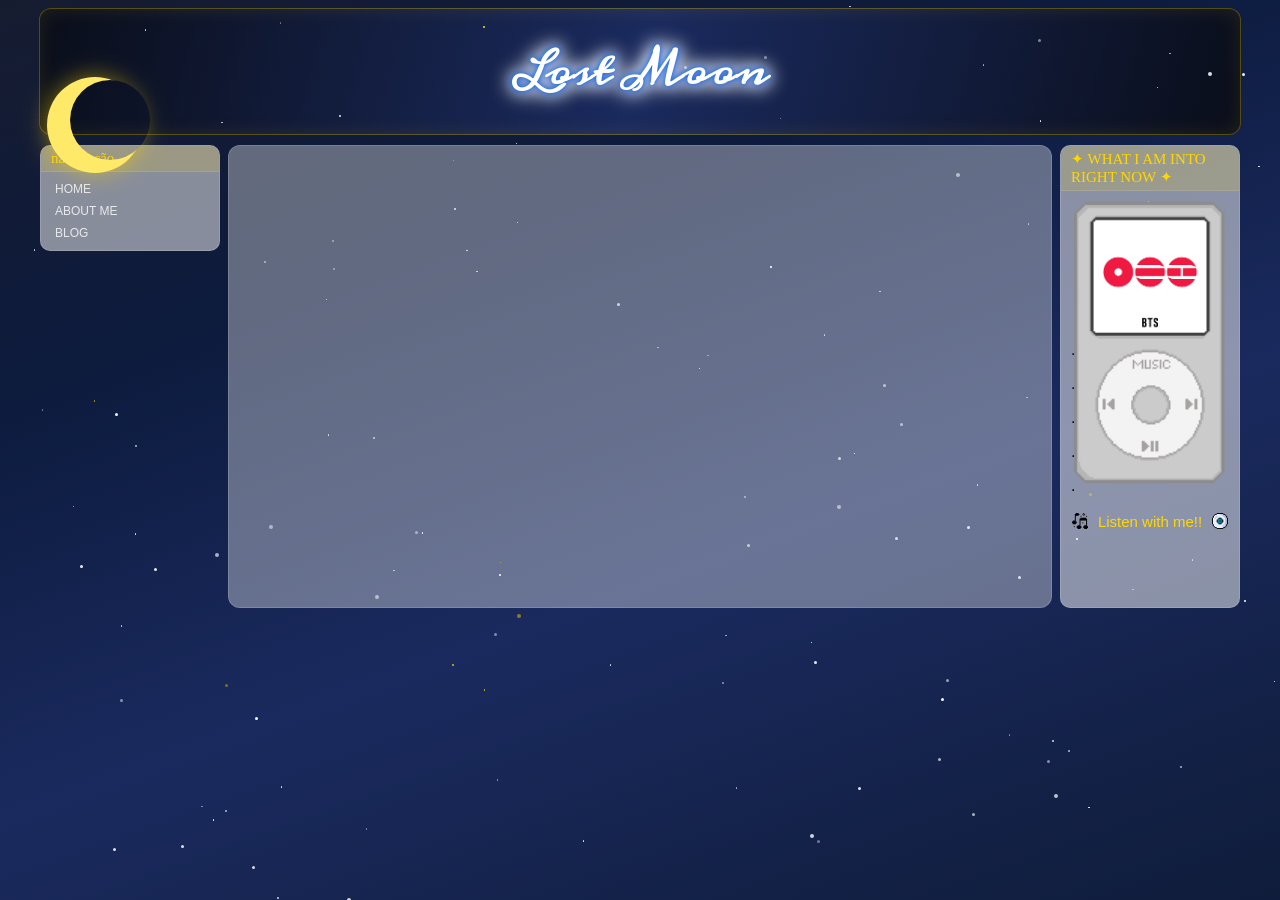
==== about.html @ b83c4992 "about" ====
<!DOCTYPE html>
<html lang="pt-BR">
  <head>
    <meta charset="UTF-8">
    <title> ✰ lost moon ˚☽˚.⋆</title>
     <link rel="icon" href="assets/images/moon2_htg_icon.ico" type="image/x-icon">
    <link rel="preconnect" href="https://fonts.googleapis.com">
<link rel="preconnect" href="https://fonts.gstatic.com" crossorigin>
<link rel="preconnect" href="https://fonts.googleapis.com">
<link rel="preconnect" href="https://fonts.gstatic.com" crossorigin>
<link href="https://fonts.googleapis.com/css2?family=Meddon&display=swap" rel="stylesheet">
<link rel="preconnect" href="https://fonts.googleapis.com">
<link rel="preconnect" href="https://fonts.gstatic.com" crossorigin>
<link href="https://fonts.googleapis.com/css2?family=Bitcount+Single:wght@100..900&family=Silkscreen:wght@400;700&display=swap" rel="stylesheet">    
<link rel="stylesheet" href="assets/css/style.css">
    

  </head>
  <body>
    <header>
        <h1><a href="index.html">Lost Moon</a></h1>
    </header>

    <div class="layout">
      <!-- left sidebar -->
      <aside class="left">
        <div class="box">
          <div class="box-title">navegação</div>
           <div class="box-content">
          <a href="index.html">HOME</a>
          <a href="about.html">ABOUT ME</a>
          <a href="blog.html">BLOG</a>
          <!--<img src="assets\buttons\button.png" alt="home-btn" class="home-btn">
          <img src="assets\buttons\button-left.png" alt="home-btn-left" class="home-btn-left"> -->
          </div>
        </div>
      </aside>

      <!-- main content -->
      <main>
        
      </main>
        
      <!-- right sidebar -->
      <aside class="right">
        <div class="box">
           <div class="box-title">✦ WHAT I AM INTO RIGHT NOW ✦</div>
        <div class="box-content">
          <div class="ipod-container">
            <img src="assets/images/ipod_ver2.png" alt="ipod" class="ipod">
            <img src="assets/music-albuns/arirang.jpg" class="song">
            <p>.</p>
            <p>.</p>
            <p>.</p>
            <p>.</p>
            <p>.</p>
            <div class="music-link">
              <img src="assets/icons/music.png" alt="musicnote" class="music-note">
              <a href="https://open.spotify.com/prerelease/1DcxHW214MCDxXju71RbvX?si=96d3e7eb4cc14c71" target="_blank">Listen with me!!</a>
              <img src="assets/icons/disk.png" alt="disk" class="disk">
            </div>
          </div>
          </div>
        </div>
        

    </div>
    <script>
  const amount = 120;

  for (let i = 0; i < amount; i++) {
    const star = document.createElement('div');

    const x = Math.random() * 100;  // posição % da largura
    const y = Math.random() * 100;  // posição % da altura
    const size = Math.random() < 0.1 ? 4    // 10% grandes
              : Math.random() < 0.3 ? 3    // 20% médias
              : 1.5;                      // 70% pequenas
    const yellow = Math.random() < 0.1;
    const opacity = 0.4 + Math.random() * 0.6;
    const duration = 1 + Math.random() * 4;      // ← velocidade aleatória
    const delay = Math.random() * 5;            // ← começa em momentos diferentes

    star.style.cssText = `
      position: fixed;
      left: ${x}vw;
      top: ${y}vh;
      width: ${size}px;
      height: ${size}px;
      background: ${yellow ? '#ffd700' : '#ffffff'};
      border-radius: 50%;
      opacity: ${opacity};
      pointer-events: none;
      z-index: 0;
      animation: blink ${duration}s ${delay}s infinite;
    `;

    document.body.appendChild(star);
  }
</script>
  </body>
</html>
---- assets/css/style.css ----
/* background ombre */  
body {
        background: linear-gradient(160deg, #161c30 0%, #0d1b3e 30%, #1a2a5e 60%, #0f1c3a 100%);
        background-attachment: fixed;
        font-family: sans-serif;
        
      }
/* twinkling stars */      
@keyframes blink {
  0%, 100% { opacity: 1; }
  50% { opacity: 0.1; }
}

/* moon */
body::after {
  content: '';
  position: fixed;
  top: 80px;
  left: 70px;
  width: 80px;
  height: 80px;
  border-radius: 50%;
  background: transparent;
  box-shadow: -15px 5px 0 8px #ffe969,
              -15px 5px 20px 8px #ffd70066,
              -15px 5px 40px 4px #ffd70033;
  pointer-events: none;
  z-index: 0;
}

html, body{
    cursor: url('../../assets/images/purple_cursor.cur'), auto;
}
h1 a{
        font-size: 1.2em;
        color: #ffffff;
        font-family: 'Meddon', static;
        text-decoration: none;
        text-shadow: 0px 0px 5px rgb(25, 105, 225), 0px 0px 10px rgb(25, 95, 225), 0px 0px 15px #ffffff, 0px 0px 20px #ffffff, 0px 0px 25px #ffffff;
      }

h1 {
    text-align: center;
    display: block;
    margin-block-start: 0.67em;
    margin-block-end: 0.67em;
    margin-inline-start: 0px;
    margin-inline-end: 0px;
    font-weight: bold;
    unicode-bidi: isolate;
}

header {
    background: linear-gradient(105deg, #0a0e1a, #1a2a5e, #0a0e1a);
    border: 1px solid rgba(255, 215, 0, 0.3);
    box-shadow: 0 0 20px rgba(255, 215, 0, 0.1) inset;
    width: 1200px;
    text-align: center;
    margin: 0 auto 10px auto;
    border-radius: 12px 12px 12px 12px;
}

.layout {
    display: grid;
    grid-template-columns: 180px 1fr 180px;
    gap: 8px;
    width: 1200px;
    margin: 0 auto;
}

.left, .right {
    display: flex;
    flex-direction: column;
    gap: 6px;
}

main {
    background: rgba(255, 255, 255, 0.35);
    border: 1px solid rgba(255, 255, 255, 0.15);
    border-radius: 12px;
    padding: 16px;
    color: #fff;
}

.box {
    background: rgba(255, 255, 255, 0.50);
    border: 1px solid rgba(255, 255, 255, 0.15);
    border-radius: 10px;
    overflow: hidden;
}

.box-title {
    background: rgba(255, 215, 0, 0.15);
    border-bottom: 1px solid rgba(255, 255, 255, 0.1);
    padding: 4px 10px;
    font-size: 15px;
    color: #ffd700;
    font-family: 'Times New Roman', Times, serif;
}

.box-content {
    padding: 8px 10px;
    display: flex;
    flex-direction: column;
    gap: 4px;
}

.box-content a {
    color: rgba(255, 255, 255, 0.8);
    text-decoration: none;
    font-size: 12px;
    padding: 2px 4px;
    border-radius: 4px;
}

.box-content a:hover {
    background: rgba(255, 255, 255, 0.1);
    color: #ffd700;
}

.welcome-gif {
    width: 50%;
    margin: 0 auto;
    display: block;
}

.intro-text1 {
    text-align: center;
    font-size: 18px;
    color: #ffd700;
    margin-top: 60px;
    font-family: 'Silkscreen', cursive;
}

.intro-text2 {
    text-align: center;
    font-size: 14px;
    color: #ffffff;
    margin-top: 8px;
    font-family: 'Silkscreen', cursive;
}

.intro-text3 {
    text-align: center;
    font-size: 12px;
    color: #ffffff;
    margin-top: 8px;
    font-family: 'Silkscreen', cursive;
}

.divider-gif {
    width: 60%;
    margin: 20px auto;
    display: block;
}

.cliques {
    text-align: center;
    font-size: 16px;
    color: #ffd700;
    margin-top: 12px;
    font-family: 'Silkscreen', cursive;
}

.secao-titulo {
  color: #ffd700;
  font-size: 13px;
  text-align: center;
  letter-spacing: 2px;
  margin-bottom: 10px;
}

.ipod {
    width: 100%;
    display: block;
    margin: 0 auto;
    position: absolute;
    z-index: 2;
}

.song {
    width: 80%;
    display: block;
    margin: 0 auto;
    position: relative;
    top: 10px;
    z-index: 1;
}

.ipod-container {
    position: relative;
    width: 300;
    height: 400px;
}

.music-link {
  display: flex;
  align-items: center;
  justify-content: center;
  gap: 6px;
  margin-top: 8px;
}

.music-link a {
  color: #ffd700;
  text-decoration: none;
  font-size: 15px;
}

.music-link a:hover {
  text-decoration: underline;
}

.music-note,
.disk {
  width: 16px;
  height: 16px;
}

.home-btn {
  width: 38%;
  margin: 0 auto;
  position: fixed;
  left: -5px;
}
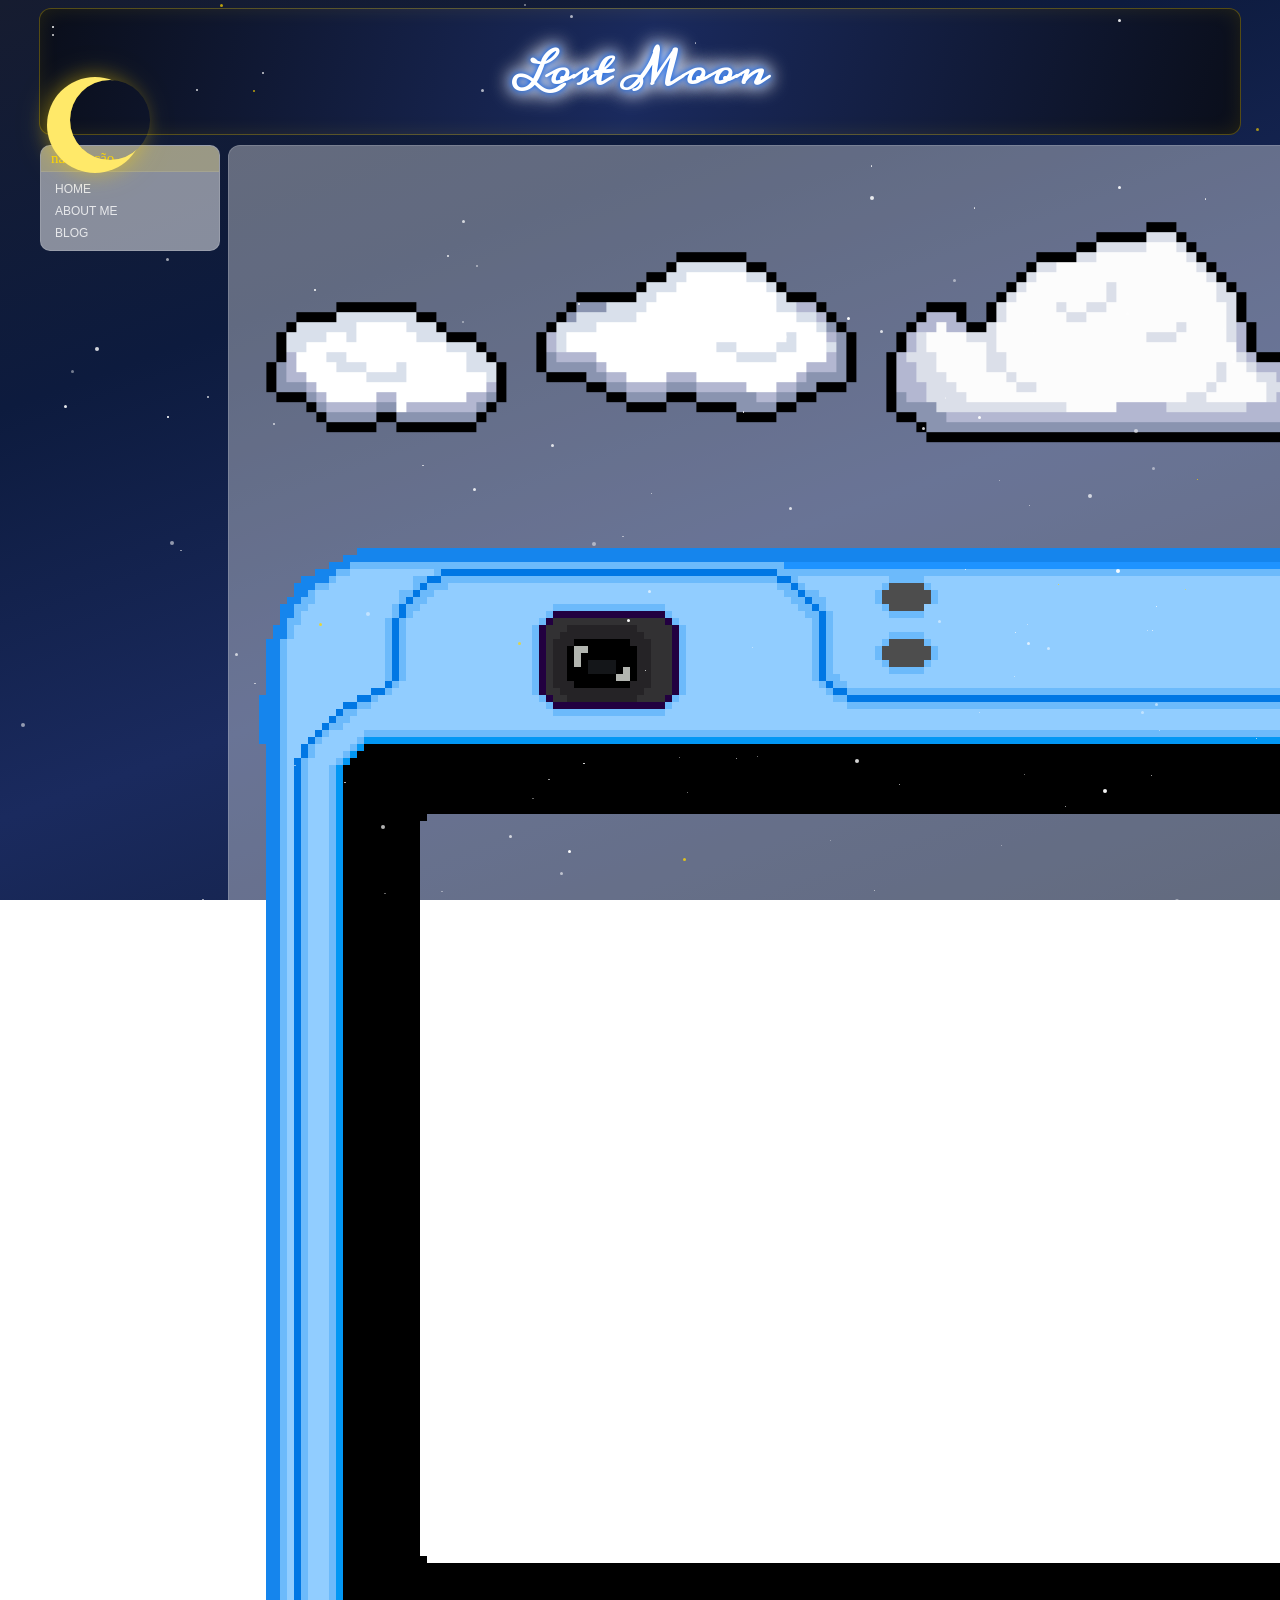
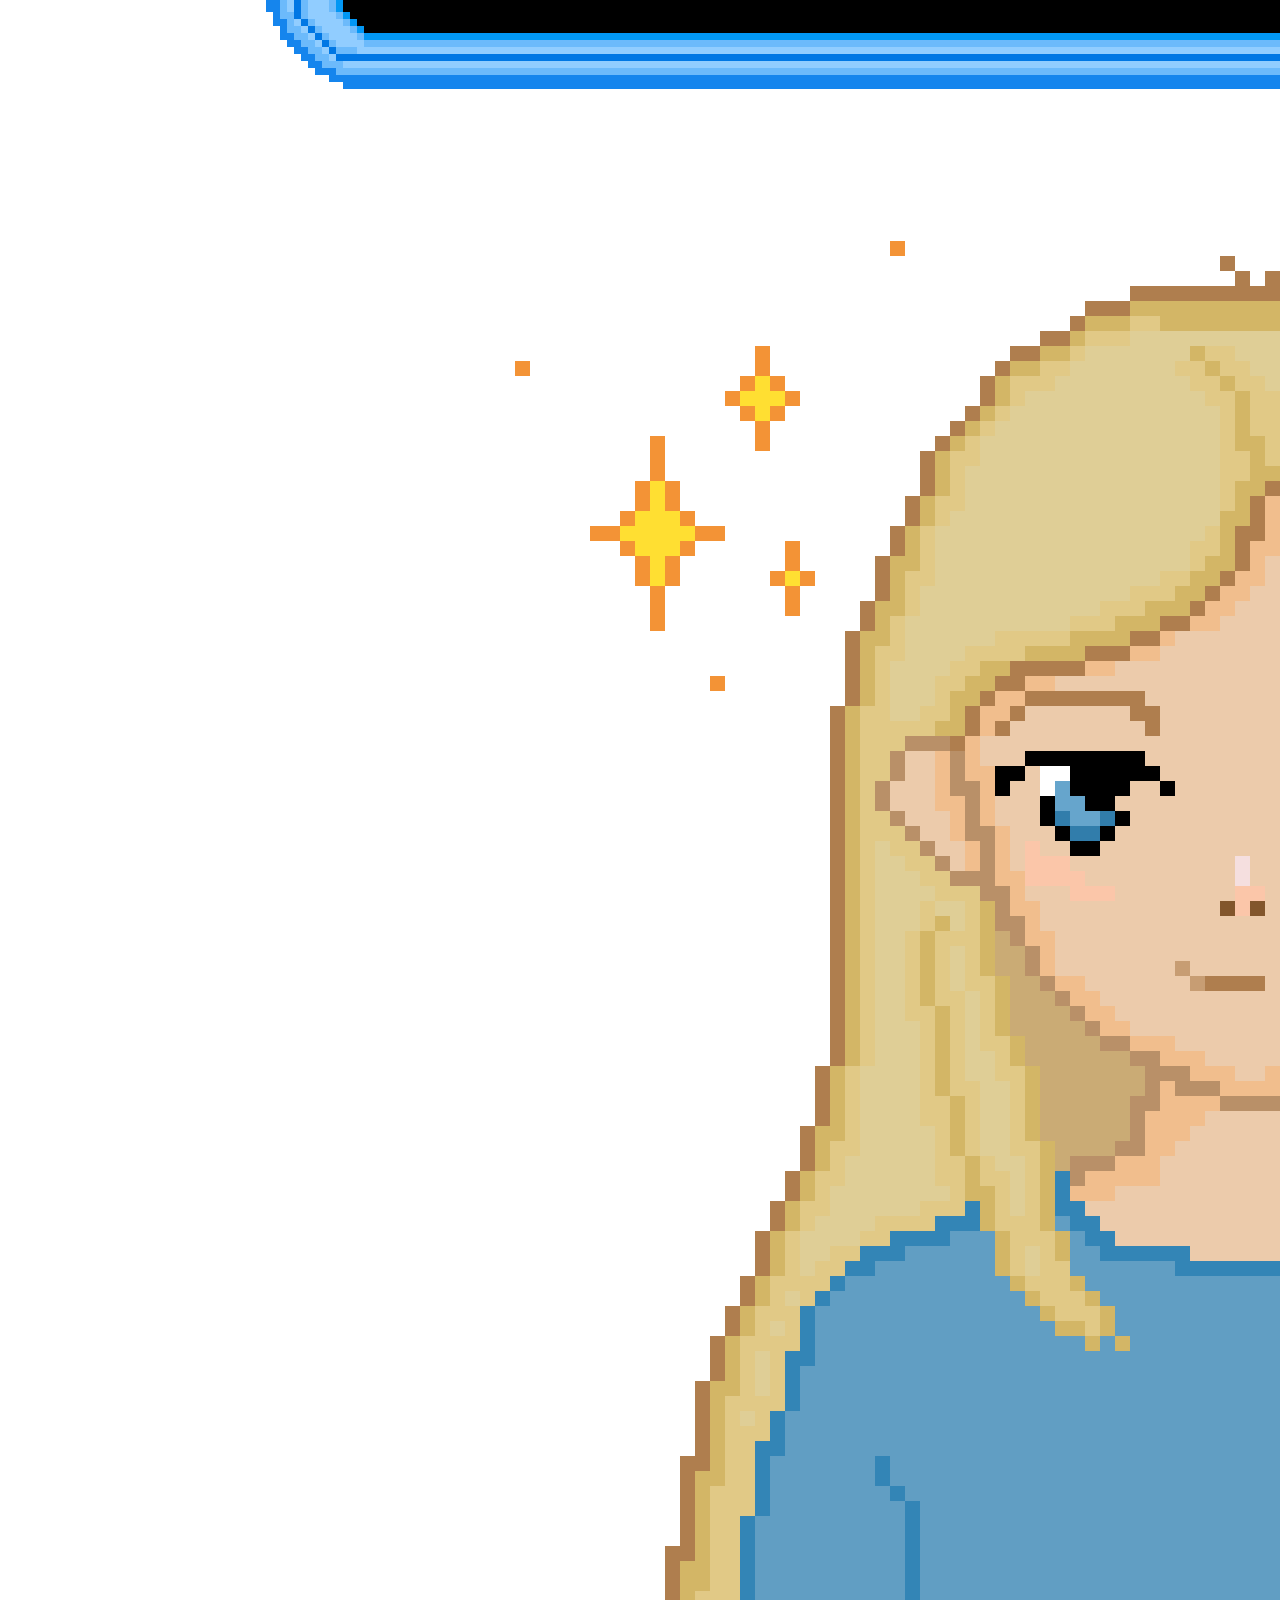
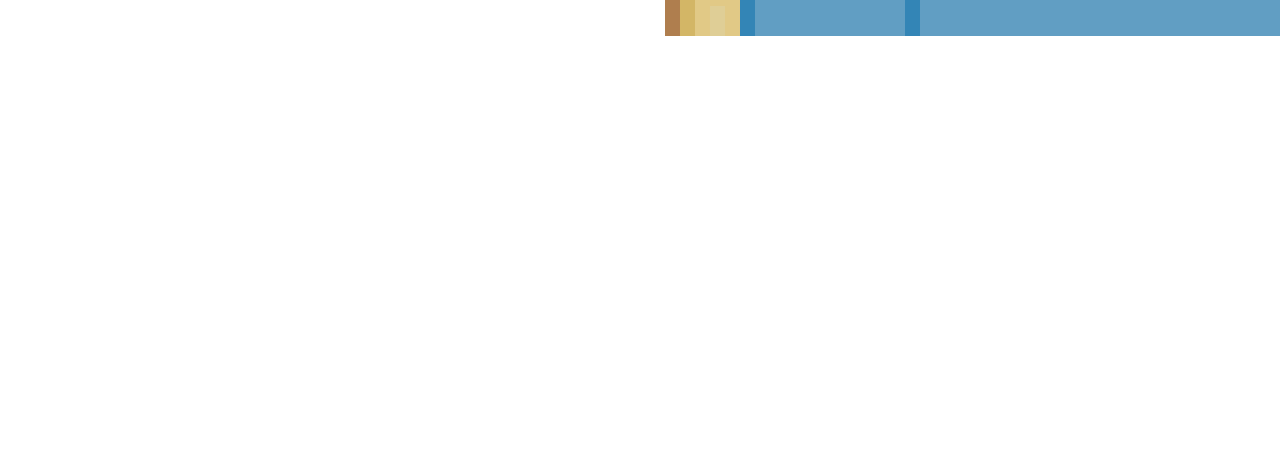
==== commit 595247a3: "images" ====
--- a/about.html
+++ b/about.html
@@ -38,7 +38,9 @@
 
       <!-- main content -->
       <main>
-        
+        <img src="assets\images\cloud-divider.PNG" alt="cloud-divider" class="cloud-divider">
+        <img src="assets\images\camera.PNG" alt="camera" class="camera">
+        <img src="assets/images/me.GIF" alt="me-gif" class="me-gif">
       </main>
         
       <!-- right sidebar -->
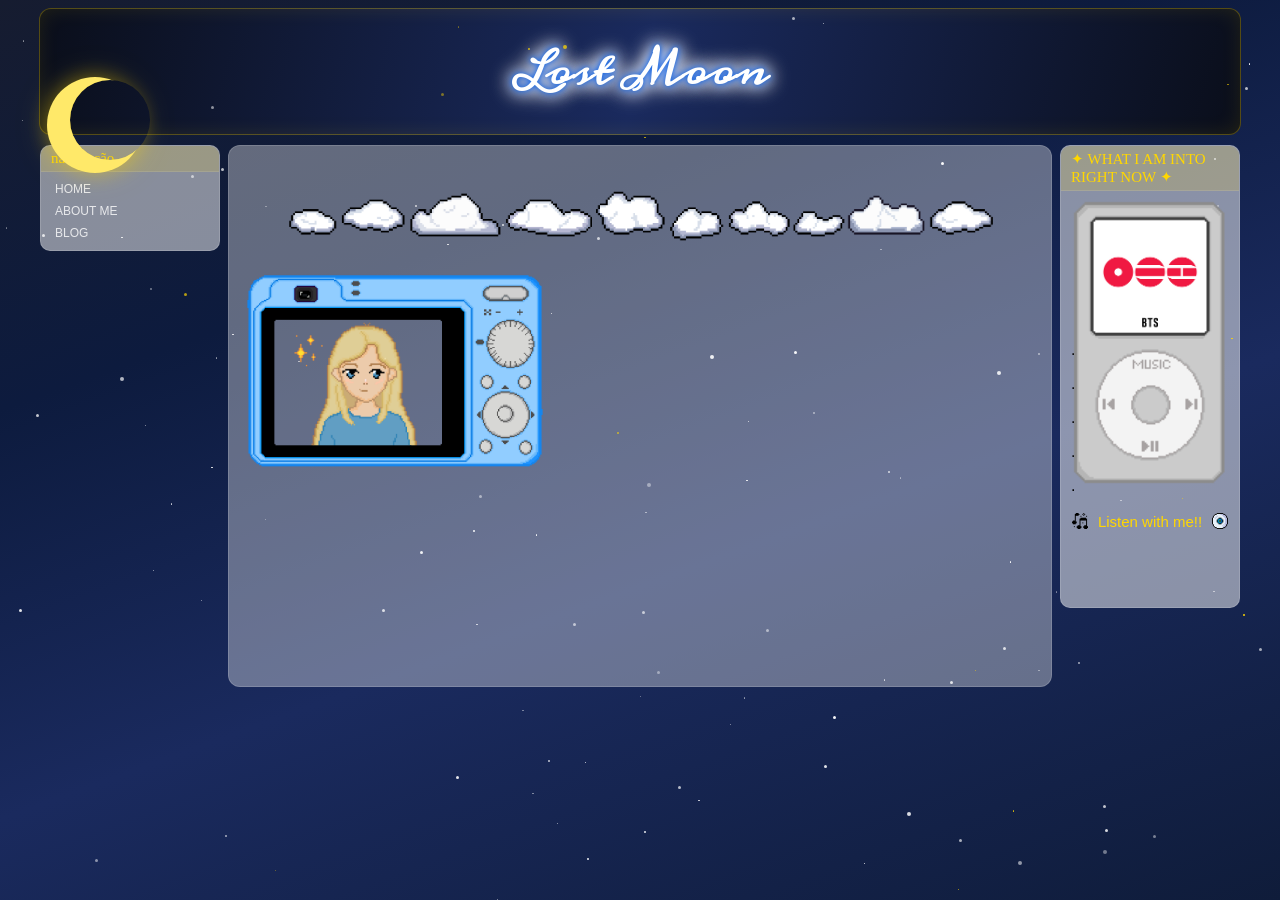
==== commit 235a74df: "camera div" ====
--- a/about.html
+++ b/about.html
@@ -39,8 +39,11 @@
       <!-- main content -->
       <main>
         <img src="assets\images\cloud-divider.PNG" alt="cloud-divider" class="cloud-divider">
-        <img src="assets\images\camera.PNG" alt="camera" class="camera">
-        <img src="assets/images/me.GIF" alt="me-gif" class="me-gif">
+        <div class="camera-container">
+          <img src="assets\images\camera.PNG" alt="camera" class="camera">
+          <img src="assets/images/me.GIF" alt="me-gif" class="me-gif">
+        </div>
+        
       </main>
         
       <!-- right sidebar -->
--- a/assets/css/style.css
+++ b/assets/css/style.css
@@ -125,7 +125,7 @@
     display: block;
 }
 
-.intro-text1 {
+.big-title {
     text-align: center;
     font-size: 18px;
     color: #ffd700;
@@ -133,7 +133,7 @@
     font-family: 'Silkscreen', cursive;
 }
 
-.intro-text2 {
+.medium-text {
     text-align: center;
     font-size: 14px;
     color: #ffffff;
@@ -141,7 +141,7 @@
     font-family: 'Silkscreen', cursive;
 }
 
-.intro-text3 {
+.small-text {
     text-align: center;
     font-size: 12px;
     color: #ffffff;
@@ -155,7 +155,7 @@
     display: block;
 }
 
-.cliques {
+.medium-title {
     text-align: center;
     font-size: 16px;
     color: #ffd700;
@@ -223,4 +223,101 @@
   margin: 0 auto;
   position: fixed;
   left: -5px;
+}
+
+.window {
+  background: #c0c0c0;
+  border-top: 2px solid #ffffff;
+  border-left: 2px solid #ffffff;
+  border-right: 2px solid #404040;
+  border-bottom: 2px solid #404040;
+  width: 400px;
+  font-family: 'Arial', sans-serif;
+  font-size: 12px;
+}
+
+.titlebar {
+  background: #000080; /* azul clássico do Windows */
+  color: #ffffff;
+  padding: 4px 6px;
+  display: flex;
+  justify-content: space-between;
+  align-items: center;
+}
+
+.window-title {
+  font-weight: bold;
+  font-size: 12px;
+}
+
+.window-buttons button{
+  background: #c0c0c0;
+  border-top: 1px solid #ffffff;
+  border-left: 1px solid #ffffff;
+  border-right: 1px solid #404040;
+  border-bottom: 1px solid #404040;
+  width: 18px;
+  height: 18px;
+  font-size: 11px;
+  cursor: pointer;
+  padding: 0;
+  margin-left: 2px;
+}
+
+.menubar {
+  background: #c0c0c0;
+  padding: 2px 6px;
+  display: flex;
+  gap: 16px;
+  border-bottom: 1px solid #808080;
+}
+
+.menubar span {
+  cursor: pointer;
+  padding: 2px 4px;    
+}
+
+.menubar span:hover {
+  background: #808080;
+  color: #ffffff;
+}
+
+.window-content {
+  background: #ffffff;
+  margin: 6px;
+  padding: 8px;
+  min-height: 200px;
+  border-top: 1px solid #808080;
+  border-left: 1px solid #808080;
+  border-right: 1px solid #ffffff;
+  border-bottom: 1px solid #ffffff;
+  color: #000;
+}
+
+/* ABOUT PAGE */
+
+.cloud-divider {
+    width: 90%;
+    display: block;
+    margin: 20px auto;
+}
+
+.camera-container {
+  position: relative;
+  width: 300px;
+  height: 400px;
+}
+
+.camera {
+  position: absolute;
+  width: 100%;
+  z-index: 2;  /* ← na frente */
+}
+
+.me-gif {
+  position: absolute;
+  width: 60%;
+  top: 40px;   /* ← ajuste para posicionar */
+  left: 9%;   /* ← joga para a direita */
+  z-index: 1;  /* ← atrás da câmera */
 }
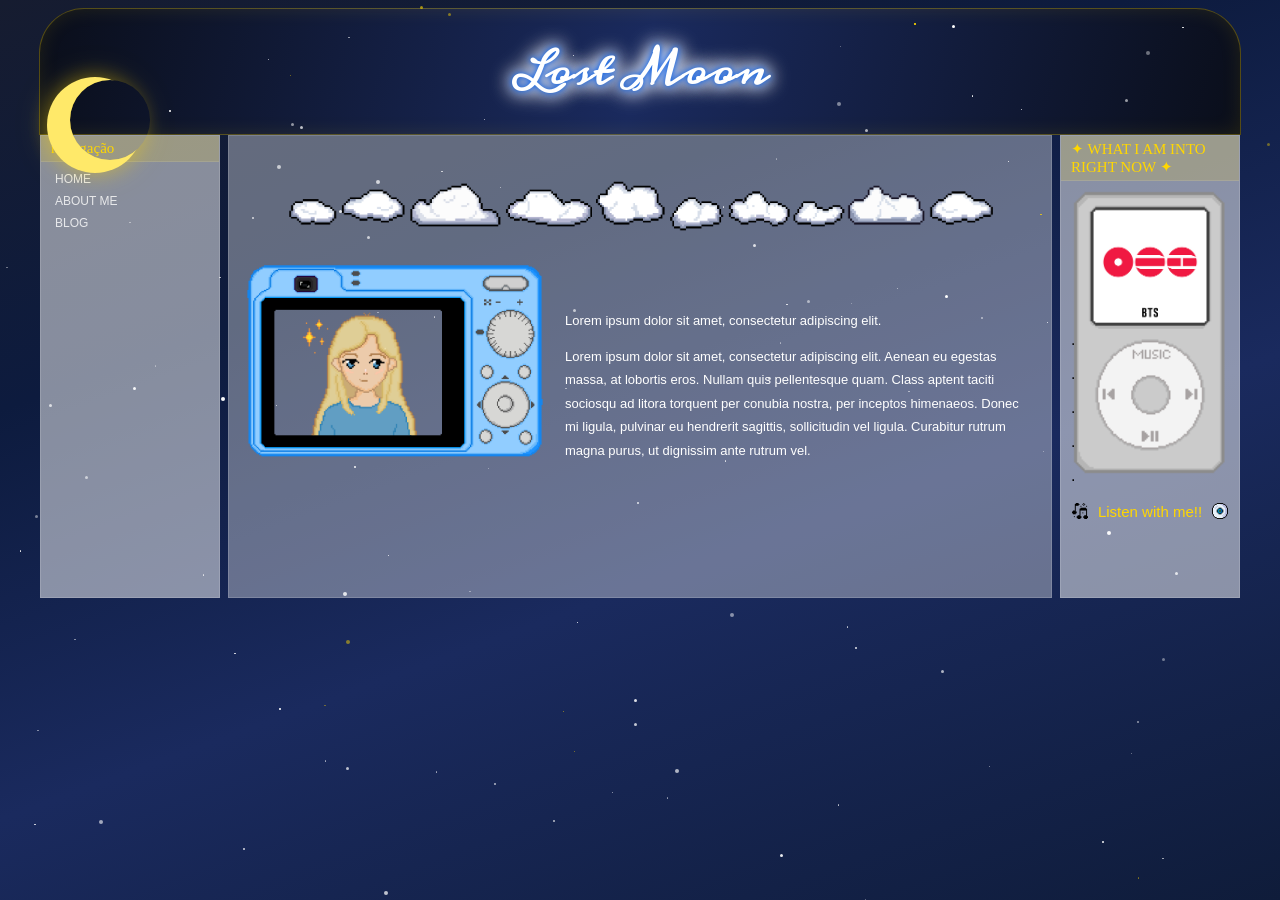
==== commit 245d6580: "home page redesign" ====
--- a/about.html
+++ b/about.html
@@ -39,11 +39,16 @@
       <!-- main content -->
       <main>
         <img src="assets\images\cloud-divider.PNG" alt="cloud-divider" class="cloud-divider">
-        <div class="camera-container">
-          <img src="assets\images\camera.PNG" alt="camera" class="camera">
-          <img src="assets/images/me.GIF" alt="me-gif" class="me-gif">
+        <div class="about-section">
+          <div class="camera-container">
+            <img src="assets\images\camera.PNG" alt="camera" class="camera">
+            <img src="assets/images/me.GIF" alt="me-gif" class="me-gif">
+          </div>
+          <div class="about-text">
+            <p>Lorem ipsum dolor sit amet, consectetur adipiscing elit.</p>
+            <p>Lorem ipsum dolor sit amet, consectetur adipiscing elit. Aenean eu egestas massa, at lobortis eros. Nullam quis pellentesque quam. Class aptent taciti sociosqu ad litora torquent per conubia nostra, per inceptos himenaeos. Donec mi ligula, pulvinar eu hendrerit sagittis, sollicitudin vel ligula. Curabitur rutrum magna purus, ut dignissim ante rutrum vel. </p>
+          </div>
         </div>
-        
       </main>
         
       <!-- right sidebar -->
--- a/assets/css/style.css
+++ b/assets/css/style.css
@@ -32,6 +32,15 @@
 html, body{
     cursor: url('../../assets/images/purple_cursor.cur'), auto;
 }
+
+.site-wrapped {
+  width: 1200px;
+  margin: 0 auto;
+  border: 1px solid rgba(255, 215, 0, 0.3);
+  border-radius: 12px;
+  overflow: hidden;
+}
+
 h1 a{
         font-size: 1.2em;
         color: #ffffff;
@@ -57,8 +66,20 @@
     box-shadow: 0 0 20px rgba(255, 215, 0, 0.1) inset;
     width: 1200px;
     text-align: center;
-    margin: 0 auto 10px auto;
-    border-radius: 12px 12px 12px 12px;
+    margin: 0 auto 0px auto;
+    border-radius: 45px 45px 0px 0px;
+}
+
+.subheader {
+  width: 1200px;
+  margin: 0 auto;
+  background: rgba(255, 215, 0, 0.08);
+  border: 1px solid rgba(255, 215, 0, 0.2);
+  text-align: center;
+  padding: 4px 0;
+  font-size: 11px;
+  color: rgba(255, 255, 255, 0.6);
+  font-family: 'Silkscreen', cursive;
 }
 
 .layout {
@@ -67,6 +88,7 @@
     gap: 8px;
     width: 1200px;
     margin: 0 auto;
+    align-items: stretch;
 }
 
 .left, .right {
@@ -75,10 +97,14 @@
     gap: 6px;
 }
 
+.left .box:last-child,
+.right .box:last-child {
+  flex: 1;
+}
+
 main {
     background: rgba(255, 255, 255, 0.35);
     border: 1px solid rgba(255, 255, 255, 0.15);
-    border-radius: 12px;
     padding: 16px;
     color: #fff;
 }
@@ -86,7 +112,7 @@
 .box {
     background: rgba(255, 255, 255, 0.50);
     border: 1px solid rgba(255, 255, 255, 0.15);
-    border-radius: 10px;
+    border-radius: 0px;
     overflow: hidden;
 }
 
@@ -111,12 +137,25 @@
     text-decoration: none;
     font-size: 12px;
     padding: 2px 4px;
-    border-radius: 4px;
+    border-radius: 0px;
 }
 
 .box-content a:hover {
     background: rgba(255, 255, 255, 0.1);
     color: #ffd700;
+}
+
+.footer {
+  background-color: #808080;
+  width: 1200px;
+  margin: 0 auto;
+  border: 1px solid rgba(255, 255, 255, 0.15);
+  text-align: center;
+  font-size: 11px;
+  color: #ffffff;
+  border-radius: 0px 0px 45px 45px;
+  padding: 8px 0;
+
 }
 
 .welcome-gif {
@@ -147,6 +186,12 @@
     color: #ffffff;
     margin-top: 8px;
     font-family: 'Silkscreen', cursive;
+}
+
+.construction-gif {
+    width: 60%;
+    margin: 20px auto;
+    display: block;
 }
 
 .divider-gif {
@@ -237,7 +282,7 @@
 }
 
 .titlebar {
-  background: #000080; /* azul clássico do Windows */
+  background: #000080;
   color: #ffffff;
   padding: 4px 6px;
   display: flex;
@@ -302,22 +347,35 @@
     margin: 20px auto;
 }
 
+.about-section {
+  display: flex;
+  align-items: center;
+  gap: 20px;
+}
+
 .camera-container {
   position: relative;
   width: 300px;
-  height: 400px;
+  height: 250px;
+  flex-shrink: 0; 
 }
 
 .camera {
   position: absolute;
   width: 100%;
-  z-index: 2;  /* ← na frente */
+  z-index: 2; 
 }
 
 .me-gif {
   position: absolute;
   width: 60%;
-  top: 40px;   /* ← ajuste para posicionar */
-  left: 9%;   /* ← joga para a direita */
-  z-index: 1;  /* ← atrás da câmera */
+  top: 40px;   
+  left: 9%;  
+  z-index: 1; 
+}
+
+.about-text {
+  color: #ffffff;
+  font-size: 13px;
+  line-height: 1.8;
 }
